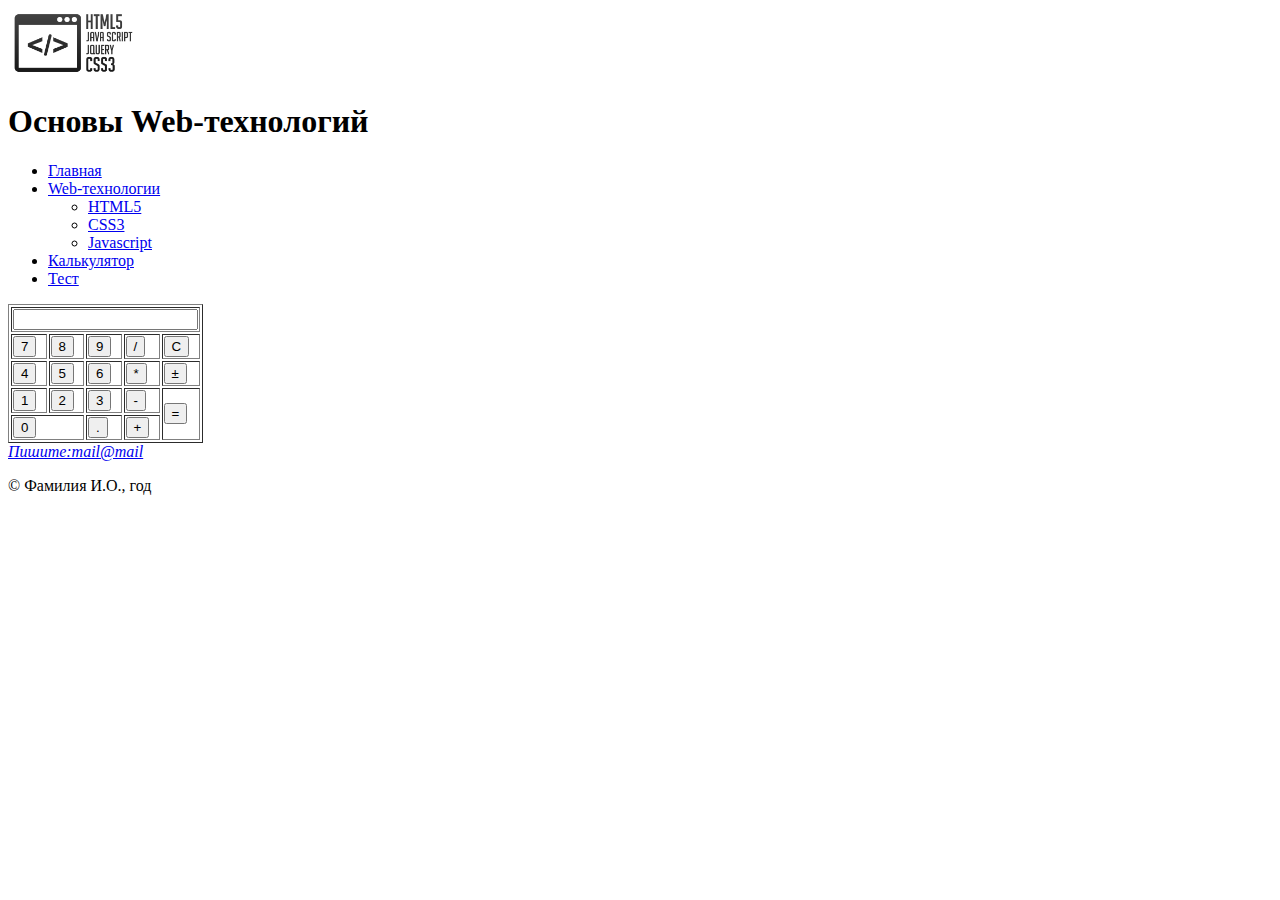
==== calc.html @ 9778352a "Добавил решение Домашнего задания №1" ====
<!DOCTYPE html>
<html lang="ru">
<head>
  <meta charset="UTF-8" />
  <title>Калькулятор</title>
</head>
<body>
  <header>
  	<img src="webLogo.png" height="70" width="130" alt="Логотип" />
    <h1>Основы Web-технологий</h1>
  </header>
  <nav>
  	<ul>
  		<li><a href="index.html">Главная</a></li>
  		<li><a href="web.html">Web-технологии</a>
  			<ul>
  				<li><a href="html5.html">HTML5</a></li>
  				<li><a href="css.html">CSS3</a></li>
  				<li><a href="js.html">Javascript</a></li>
  			</ul>
  		</li>
  		<li><a href="#">Калькулятор</a></li>
  		<li><a href="test.html">Тест</a></li>
  	</ul>
  </nav>
  <main>
  	<form action="#" id="calc" name="calc" >
			<table border="1">
				<tr>
					<td colspan="5"><input name="result" type="text"></td>
				</tr>
				<tr>
					<td><button type="button" name="button7">7</button></td>
					<td><button type="button" name="button8">8</button></td>
					<td><button type="button" name="button9">9</button></td>
					<td><button type="button" name="buttonSlash">/</button></td>
					<td><button type="button">C</button></td>
				</tr>
				<tr>
					<td><button type="button" name="button4">4</button></td>
					<td><button type="button" name="button5">5</button></td>
					<td><button type="button" name="button6">6</button></td>
					<td><button type="button" name="asteriks">*</button></td>
					<td><button type="button" name="plusMin">&plusmn;</button></td>
				</tr>
				<tr>
					<td><button type="button" name="button1">1</button></td>
					<td><button type="button" name="button2">2</button></td>
					<td><button type="button" name="button3">3</button></td>
					<td><button type="button" name="min">-</button></td>
					<td rowspan="2"><button type="button" name="equals">=</button></td>
				</tr>
				<tr>
					<td colspan="2"><button type="button" name="button0">0</button></td>
					<td><button type="button" name="dot">.</button></td>
					<td><button type="button" name="plus">+</button></td>

				</tr>
			</table>
  	</form>
  </main>
  <footer>
  	<address>
  		<a href="#">Пишите:mail@mail</a>
  	</address>
  	<p>&copy;	 Фамилия И.О., год</p>
  </footer>
</body>
</html>
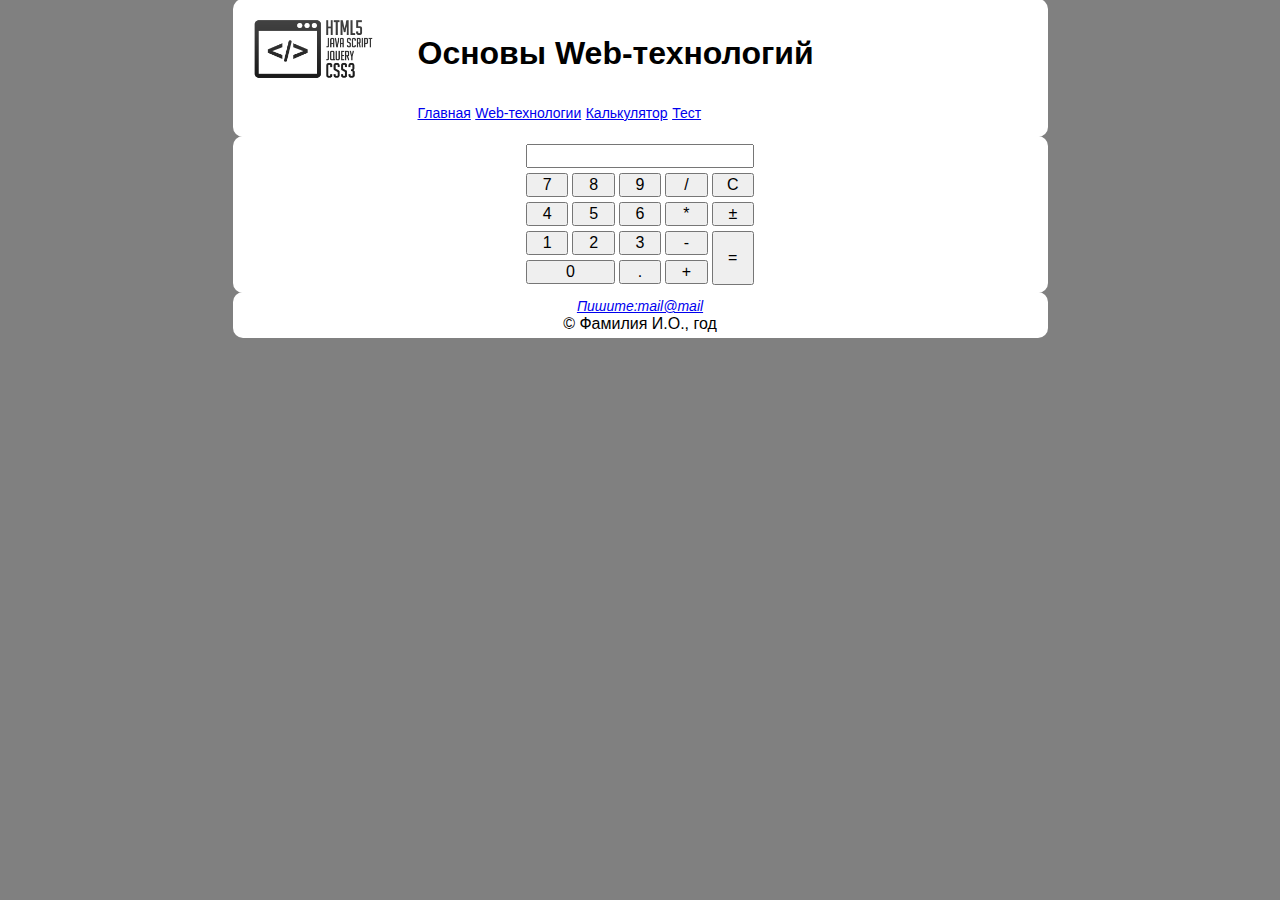
==== commit 8f6724a7: "Домашняя работа по CSS" ====
--- a/calc.html
+++ b/calc.html
@@ -3,67 +3,78 @@
 <head>
   <meta charset="UTF-8" />
   <title>Калькулятор</title>
+  <link rel="stylesheet" href="css/normalize.css" />
+  <link rel="stylesheet" href="css/style.css" />
 </head>
 <body>
   <header>
-  	<img src="webLogo.png" height="70" width="130" alt="Логотип" />
-    <h1>Основы Web-технологий</h1>
+  	<div class="container">
+			<a class="webLogo" href="index.html"><img src="webLogo.png" height="70" width="130" alt="Логотип" /></a>
+			<h1>Основы Web-технологий</h1>
+			<nav>
+				<div class="navigation">
+					<ul class="menu">
+						<li><a href="#">Главная</a></li>
+						<li class="submenu">
+							<a href="web.html">Web-технологии</a>
+							<ul>
+								<li><a href="html5.html">HTML5</a></li>
+								<li><a href="css.html">CSS3</a></li>
+								<li><a href="js.html">Javascript</a></li>
+							</ul>
+						</li>
+						<li><a href="calc.html">Калькулятор</a></li>
+						<li><a href="test.html">Тест</a></li>
+					</ul>
+				</div>
+			</nav>
+		</div>
   </header>
-  <nav>
-  	<ul>
-  		<li><a href="index.html">Главная</a></li>
-  		<li><a href="web.html">Web-технологии</a>
-  			<ul>
-  				<li><a href="html5.html">HTML5</a></li>
-  				<li><a href="css.html">CSS3</a></li>
-  				<li><a href="js.html">Javascript</a></li>
-  			</ul>
-  		</li>
-  		<li><a href="#">Калькулятор</a></li>
-  		<li><a href="test.html">Тест</a></li>
-  	</ul>
-  </nav>
   <main>
-  	<form action="#" id="calc" name="calc" >
-			<table border="1">
-				<tr>
-					<td colspan="5"><input name="result" type="text"></td>
-				</tr>
-				<tr>
-					<td><button type="button" name="button7">7</button></td>
-					<td><button type="button" name="button8">8</button></td>
-					<td><button type="button" name="button9">9</button></td>
-					<td><button type="button" name="buttonSlash">/</button></td>
-					<td><button type="button">C</button></td>
-				</tr>
-				<tr>
-					<td><button type="button" name="button4">4</button></td>
-					<td><button type="button" name="button5">5</button></td>
-					<td><button type="button" name="button6">6</button></td>
-					<td><button type="button" name="asteriks">*</button></td>
-					<td><button type="button" name="plusMin">&plusmn;</button></td>
-				</tr>
-				<tr>
-					<td><button type="button" name="button1">1</button></td>
-					<td><button type="button" name="button2">2</button></td>
-					<td><button type="button" name="button3">3</button></td>
-					<td><button type="button" name="min">-</button></td>
-					<td rowspan="2"><button type="button" name="equals">=</button></td>
-				</tr>
-				<tr>
-					<td colspan="2"><button type="button" name="button0">0</button></td>
-					<td><button type="button" name="dot">.</button></td>
-					<td><button type="button" name="plus">+</button></td>
+		<div class="container">
+			<form action="#" id="calc" name="calc" >
+				<table class="calc">
+					<tr>
+						<td colspan="5" class="result"><input name="result" type="text"></td>
+						</tr>
+					<tr>
+						<td><button type="button" name="button7">7</button></td>
+						<td><button type="button" name="button8">8</button></td>
+						<td><button type="button" name="button9">9</button></td>
+						<td><button type="button" name="buttonSlash">/</button></td>
+						<td><button type="button">C</button></td>
+					</tr>
+					<tr>
+						<td><button type="button" name="button4">4</button></td>
+						<td><button type="button" name="button5">5</button></td>
+						<td><button type="button" name="button6">6</button></td>
+						<td><button type="button" name="asteriks">*</button></td>
+						<td><button type="button" name="plusMin">&plusmn;</button></td>
+					</tr>
+					<tr>
+						<td><button type="button" name="button1">1</button></td>
+						<td><button type="button" name="button2">2</button></td>
+						<td><button type="button" name="button3">3</button></td>
+						<td><button type="button" name="min">-</button></td>
+						<td rowspan="2" class="equals"><button type="button" name="equals">=</button></td>
+					</tr>
+					<tr>
+						<td colspan="2"><button type="button" name="button0">0</button></td>
+						<td><button type="button" name="dot">.</button></td>
+						<td><button type="button" name="plus">+</button></td>
 
-				</tr>
-			</table>
-  	</form>
+					</tr>
+				</table>
+			</form>
+		</div>
   </main>
   <footer>
-  	<address>
-  		<a href="#">Пишите:mail@mail</a>
-  	</address>
-  	<p>&copy;	 Фамилия И.О., год</p>
+  	<div class="container">
+			<address>
+				<a href="#">Пишите:mail@mail</a>
+			</address>
+			<p>&copy;	 Фамилия И.О., год</p>
+		</div>
   </footer>
 </body>
 </html>--- a/css/style.css
+++ b/css/style.css
@@ -0,0 +1,171 @@
+body {
+	margin: 0;
+	padding: 0;
+	background-color: gray;
+	font-size: 16px;
+}
+abbr[title] {
+    border-bottom: none;
+    text-decoration: none;
+}
+
+p, ul, li {
+	margin: 0;
+	padding: 0;
+}
+
+ p {
+	text-align: justify;
+	
+}
+
+a {
+	font-size: 14px;
+}
+
+.container {
+	background-color: white;
+	margin: 0 auto;
+	padding: 5px;
+	margin-top:-1px;
+	width: 805px;
+	border-radius:10px;
+}
+
+/*стили для футера*/
+
+.webLogo {
+	float: left;
+	border-radius:5px;
+	padding: 10px;
+	
+}
+
+header h1 {
+	padding: 10px 10px 10px 30px;
+	display: inline-block;
+}
+
+.navigation {
+	clear: left;
+	padding-left: 180px;
+	padding-bottom: 10px;
+}
+
+.menu >  li {
+	display: inline-block;
+} 
+
+.submenu {
+	position: relative;
+}
+
+.submenu ul {
+	display: none;
+	list-style-type: none;
+	position: absolute;
+	left: 10px;
+	background-color: white;
+	border: 1px solid black;
+	border-radius:5px;
+	padding: 5px;
+	
+}
+
+ .submenu:hover  ul {
+	display: block;
+	
+}
+
+/*стили для main*/
+
+
+
+/*стили для footer*/
+
+ footer .container p,
+ footer .container address {
+	text-align: center;
+}
+
+/*стили для страницы web*/
+
+.webTech li {
+	margin-left: 40px;
+}
+
+dl {
+	margin: 0;
+	padding: 0;
+}
+
+/*стили для страницы html5*/
+h2 {
+	padding: 0 0 10px 0;
+	margin: 0;
+}
+
+.aside {
+	float:right;
+	margin: 5px;
+	padding:5px;
+	background-color: darkgrey;
+	width: 24%;
+	font-size:12px;
+	border-radius:10px;
+}
+.aside h4 {
+	font-size:14px;
+	margin: 0;
+	padding: 15px 40px 10px 0;
+}
+
+section h4 {
+	margin:10px 0;
+	font-size:20px;
+}
+
+/*стили для страницы CSS*/
+
+.calc {
+	margin :0 auto;
+	width: auto;
+}
+
+.calc input {
+	width:220px;
+}
+
+td {
+	margin: 0;
+	width: 35px;
+	height: 25px;
+}
+
+button {
+	width: 100%;
+
+
+}
+td.equals {
+	margin: 0;
+
+	height: 52px;
+}
+.equals button{
+	margin: 0;
+	padding: 0;
+	height: 100%;
+}
+
+/*стили для страницы test*/
+
+#test label {
+	padding-left: 10px;
+}
+
+#test #result {
+	padding: 0;
+	width: 10%;
+	text-align: center;
+}
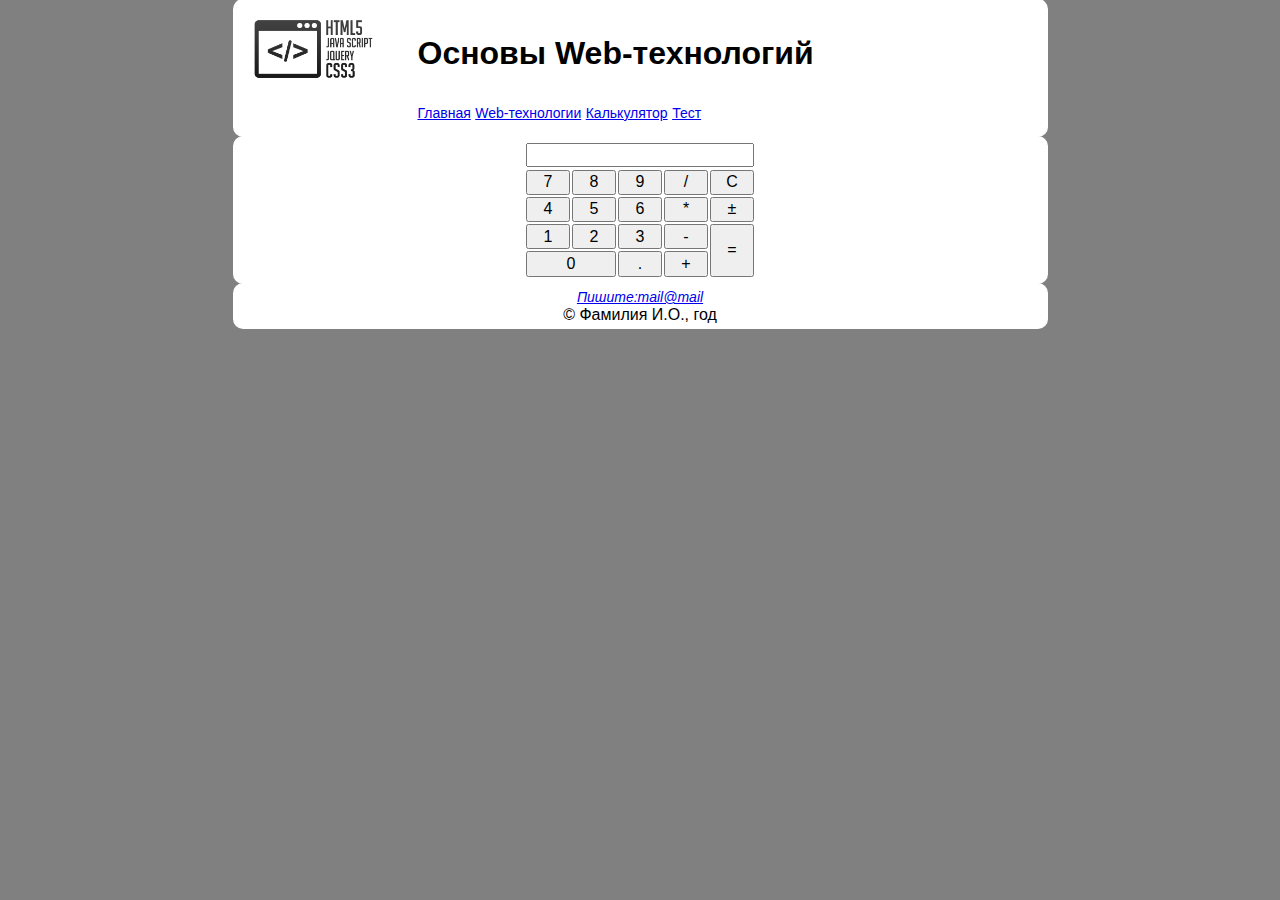
==== commit d6b768d3: "исправил" ====
--- a/calc.html
+++ b/calc.html
@@ -14,7 +14,7 @@
 			<nav>
 				<div class="navigation">
 					<ul class="menu">
-						<li><a href="#">Главная</a></li>
+						<li><a href="index.html">Главная</a></li>
 						<li class="submenu">
 							<a href="web.html">Web-технологии</a>
 							<ul>
@@ -23,7 +23,7 @@
 								<li><a href="js.html">Javascript</a></li>
 							</ul>
 						</li>
-						<li><a href="calc.html">Калькулятор</a></li>
+						<li><a href="#">Калькулятор</a></li>
 						<li><a href="test.html">Тест</a></li>
 					</ul>
 				</div>
@@ -35,33 +35,33 @@
 			<form action="#" id="calc" name="calc" >
 				<table class="calc">
 					<tr>
-						<td colspan="5" class="result"><input name="result" type="text"></td>
+						<td colspan="5" class="result"><input name="result" type="text" value=""></td>
 						</tr>
 					<tr>
-						<td><button type="button" name="button7">7</button></td>
-						<td><button type="button" name="button8">8</button></td>
-						<td><button type="button" name="button9">9</button></td>
-						<td><button type="button" name="buttonSlash">/</button></td>
-						<td><button type="button">C</button></td>
+						<td><button type="button" name="button7" class="number">7</button></td>
+						<td><button type="button" name="button8" class="number">8</button></td>
+						<td><button type="button" name="button9" class="number">9</button></td>
+						<td><button type="button" name="buttonSlash" class="operation">/</button></td>
+						<td><button type="button" name="reset" class="reset">C</button></td>
 					</tr>
 					<tr>
-						<td><button type="button" name="button4">4</button></td>
-						<td><button type="button" name="button5">5</button></td>
-						<td><button type="button" name="button6">6</button></td>
-						<td><button type="button" name="asteriks">*</button></td>
-						<td><button type="button" name="plusMin">&plusmn;</button></td>
+						<td><button type="button" name="button4" class="number" >4</button></td>
+						<td><button type="button" name="button5" class="number">5</button></td>
+						<td><button type="button" name="button6" class="number">6</button></td>
+						<td><button type="button" name="asteriks" class="operation">*</button></td>
+						<td><button type="button" name="plusMin" class="plusMin">&plusmn;</button></td>
 					</tr>
 					<tr>
-						<td><button type="button" name="button1">1</button></td>
-						<td><button type="button" name="button2">2</button></td>
-						<td><button type="button" name="button3">3</button></td>
-						<td><button type="button" name="min">-</button></td>
-						<td rowspan="2" class="equals"><button type="button" name="equals">=</button></td>
+						<td><button type="button" name="button1" class="number">1</button></td>
+						<td><button type="button" name="button2" class="number">2</button></td>
+						<td><button type="button" name="button3" class="number">3</button></td>
+						<td><button type="button" name="min" class="operation">-</button></td>
+						<td rowspan="2" class="equals"><button type="button" name="equals" class="equal">=</button></td>
 					</tr>
 					<tr>
-						<td colspan="2"><button type="button" name="button0">0</button></td>
-						<td><button type="button" name="dot">.</button></td>
-						<td><button type="button" name="plus">+</button></td>
+						<td colspan="2"><button type="button" name="button0" class="number">0</button></td>
+						<td><button type="button" name="dot" class="number">.</button></td>
+						<td><button type="button" name="plus" class="operation">+</button></td>
 
 					</tr>
 				</table>
@@ -76,5 +76,6 @@
 			<p>&copy;	 Фамилия И.О., год</p>
 		</div>
   </footer>
+  <script src="js/calc.js"></script>
 </body>
 </html>--- a/css/style.css
+++ b/css/style.css
@@ -64,11 +64,21 @@
 	display: none;
 	list-style-type: none;
 	position: absolute;
+	top:100%;
 	left: 10px;
+	margin-top: -2px;
 	background-color: white;
 	border: 1px solid black;
 	border-radius:5px;
 	padding: 5px;
+	
+}
+@-moz-document url-prefix()
+{
+	.submenu ul {
+		margin-top: -1px;
+		top:18px;
+	}
 	
 }
 
@@ -134,29 +144,48 @@
 
 .calc input {
 	width:220px;
+	text-align: end;
+}
+
+	
+
+
+table {
+	/*border-collapse: collapse;*/
+}
+
+tr,td {
+	margin: 0;
+	padding: 0;
+	border-spacing: 0;
+
 }
 
 td {
-	margin: 0;
-	width: 35px;
+	width: 25px;
 	height: 25px;
 }
 
 button {
+	padding: 0;
+	margin: 0;
 	width: 100%;
-
-
-}
+	height: 100%
+}
+
 td.equals {
-	margin: 0;
-
+	height: 53px;
+}
+
+@-moz-document url-prefix()
+{
+	td.equals {
 	height: 52px;
-}
-.equals button{
-	margin: 0;
-	padding: 0;
-	height: 100%;
-}
+	}
+
+	
+}
+
 
 /*стили для страницы test*/
 
